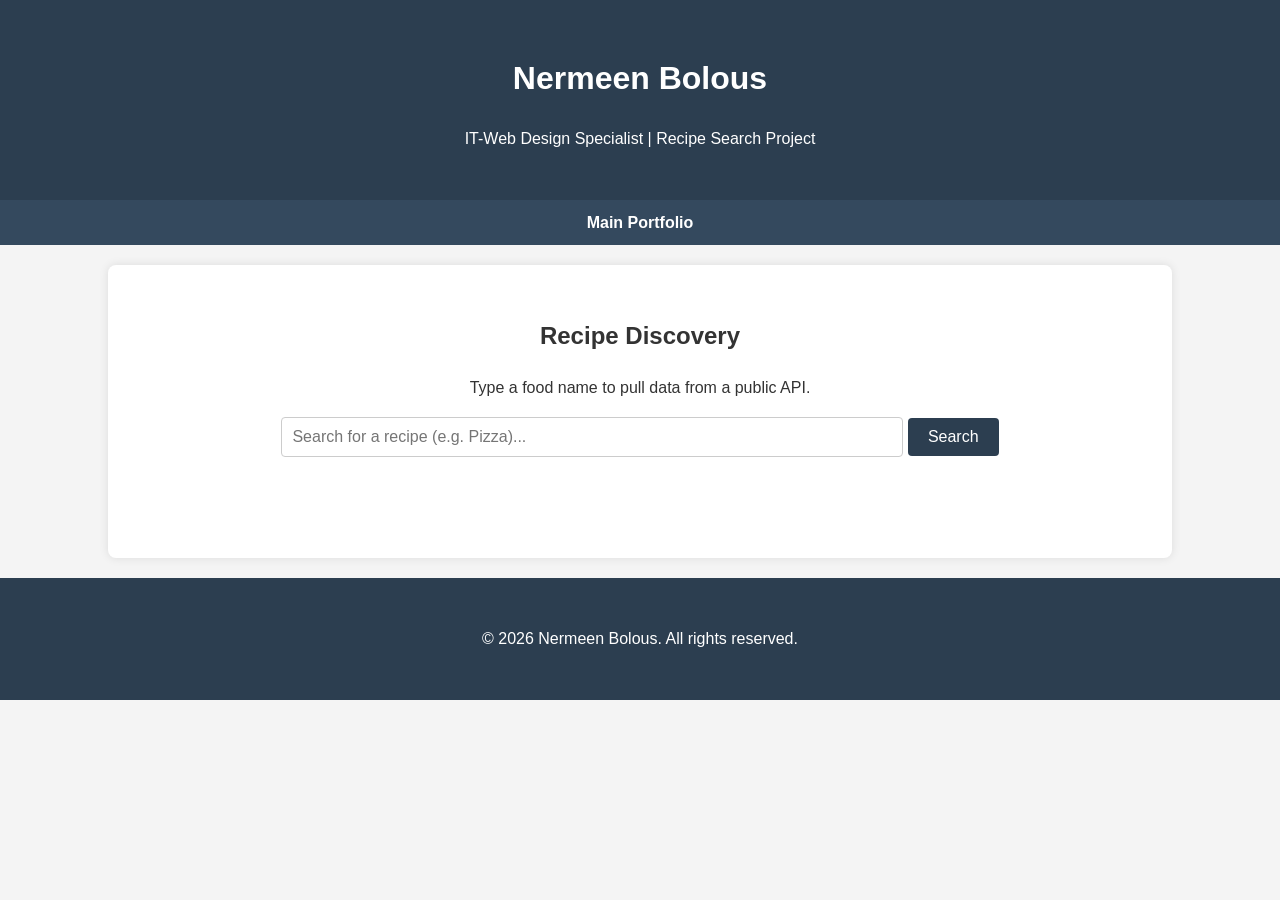
==== api-search.html @ e2038aad "Update api-search.html" ====
<!DOCTYPE html>
<html lang="en">
<head>
    <meta charset="UTF-8">
    <meta name="viewport" content="width=device-width, initial-scale=1.0">
    <title>Nermeen Bolous | Recipe Search</title>
    <style>
        /* Using your exact portfolio colors and fonts */
        body { font-family: Arial, sans-serif; line-height: 1.6; margin: 0; padding: 0; color: #333; background: #f4f4f4; }
        header { background: #2c3e50; color: white; padding: 2rem; text-align: center; }
        nav { background: #34495e; padding: 10px; text-align: center; position: sticky; top: 0; z-index: 1000; }
        nav a { color: white; margin: 0 15px; text-decoration: none; font-weight: bold; }
        .container { width: 85%; max-width: 1000px; margin: 20px auto; background: white; padding: 2rem; border-radius: 8px; box-shadow: 0 0 10px rgba(0,0,0,0.1); }
        
        /* Search UI Section */
        .search-section { text-align: center; margin-bottom: 30px; }
        input { padding: 10px; width: 60%; border: 1px solid #ccc; border-radius: 4px; font-size: 1rem; }
        button { padding: 10px 20px; background: #2c3e50; color: white; border: none; cursor: pointer; border-radius: 4px; font-size: 1rem; }
        button:hover { background: #1a252f; }
        #status { margin: 15px 0; font-weight: bold; min-height: 24px; }
        
        /* Results Grid */
        #results { display: grid; grid-template-columns: repeat(auto-fit, minmax(280px, 1fr)); gap: 20px; margin-top: 20px; }
        .recipe-card { background: #fff; border: 1px solid #ddd; padding: 20px; border-radius: 5px; text-align: center; box-shadow: 0 2px 5px rgba(0,0,0,0.05); }
        .recipe-card img { width: 100%; border-radius: 5px; height: 200px; object-fit: cover; margin-bottom: 10px; }
        footer { background: #2c3e50; color: white; text-align: center; padding: 2rem; margin-top: 20px; }
    </style>
</head>
<body>
    <header>
        <h1>Nermeen Bolous</h1>
        <p>IT-Web Design Specialist | Recipe Search Project</p>
    </header>

    <nav>
        <a href="index.html">Main Portfolio</a>
    </nav>

    <main class="container">
        <section class="search-section">
            <h2>Recipe Discovery</h2>
            <p>Type a food name to pull data from a public API.</p>
            <input type="text" id="searchInput" placeholder="Search for a recipe (e.g. Pizza)...">
            <button id="searchBtn">Search</button>
            <div id="status"></div>
        </section>

        <div id="results"></div>
    </main>

    <footer>
        <p>&copy; 2026 Nermeen Bolous. All rights reserved.</p>
    </footer>

    <script>
        const searchBtn = document.getElementById("searchBtn");
        const searchInput = document.getElementById("searchInput");
        const status = document.getElementById("status");
        const results = document.getElementById("results");

        searchBtn.addEventListener("click", runSearch);

        async function runSearch() {
            const term = searchInput.value.trim();

            // 1. Handle blank input
            if (!term) {
                status.textContent = "Please enter a search term.";
                results.innerHTML = "";
                return;
            }

            // 2. Clear results and show loading
            status.textContent = "Searching for recipes...";
            results.innerHTML = "";

            try {
                // 3. Build API URL with HTTPS
                const url = `https://www.themealdb.com/api/json/v1/1/search.php?s=${encodeURIComponent(term)}`;
                
                // 4. Fetch the data
                const response = await fetch(url);

                if (!response.ok) {
                    throw new Error("Connection error");
                }

                const data = await response.json();

                // 5. Check if results exist
                if (!data.meals) {
                    status.textContent = "No recipes found. Try searching for 'Chicken' or 'Cake'.";
                    return;
                }

                status.textContent = `Found ${data.meals.length} result(s).`;

                // 6. Display the data
                results.innerHTML = data.meals.map(meal => `
                    <div class="recipe-card">
                        <img src="${meal.strMealThumb}" alt="${meal.strMeal}">
                        <h3>${meal.strMeal}</h3>
                        <p><strong>Category:</strong> ${meal.strCategory}</p>
                        <p><strong>Origin:</strong> ${meal.strArea}</p>
                    </div>
                `).join("");

            } catch (err) {
                // 7. Error handling
                status.textContent = "Something went wrong. Check your internet or code.";
                console.error("The error was:", err);
            }
        }
    </script>
</body>
</html>
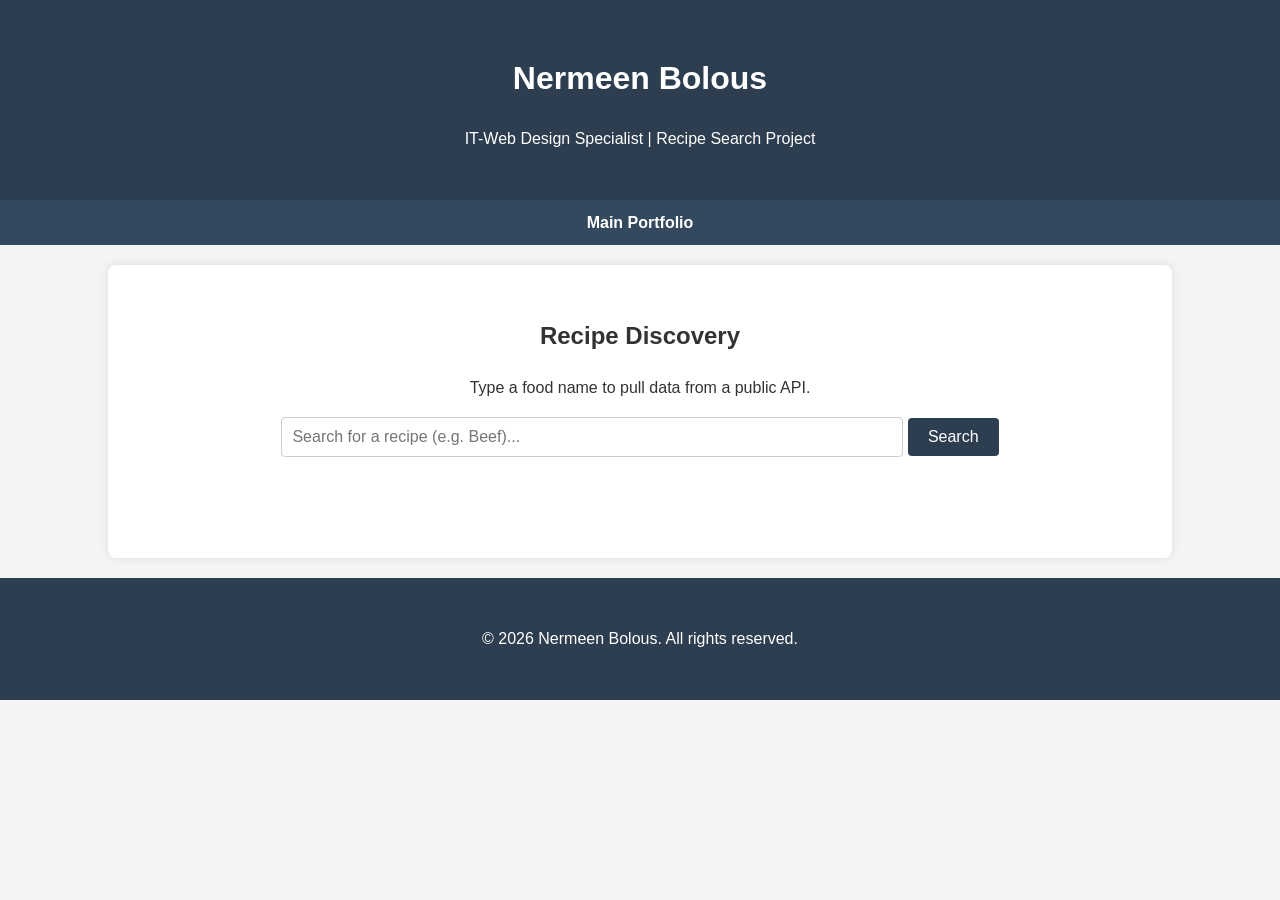
==== commit 2c61f7a7: "Update api-search.html" ====
--- a/api-search.html
+++ b/api-search.html
@@ -5,23 +5,23 @@
     <meta name="viewport" content="width=device-width, initial-scale=1.0">
     <title>Nermeen Bolous | Recipe Search</title>
     <style>
-        /* Using your exact portfolio colors and fonts */
+        /* Using your portfolio's exact CSS themes [cite: 110-115] */
         body { font-family: Arial, sans-serif; line-height: 1.6; margin: 0; padding: 0; color: #333; background: #f4f4f4; }
         header { background: #2c3e50; color: white; padding: 2rem; text-align: center; }
         nav { background: #34495e; padding: 10px; text-align: center; position: sticky; top: 0; z-index: 1000; }
         nav a { color: white; margin: 0 15px; text-decoration: none; font-weight: bold; }
         .container { width: 85%; max-width: 1000px; margin: 20px auto; background: white; padding: 2rem; border-radius: 8px; box-shadow: 0 0 10px rgba(0,0,0,0.1); }
         
-        /* Search UI Section */
+        /* UI Styles [cite: 121-125] */
         .search-section { text-align: center; margin-bottom: 30px; }
         input { padding: 10px; width: 60%; border: 1px solid #ccc; border-radius: 4px; font-size: 1rem; }
         button { padding: 10px 20px; background: #2c3e50; color: white; border: none; cursor: pointer; border-radius: 4px; font-size: 1rem; }
         button:hover { background: #1a252f; }
-        #status { margin: 15px 0; font-weight: bold; min-height: 24px; }
+        #status { margin: 15px 0; font-weight: bold; min-height: 24px; color: #2c3e50; }
         
-        /* Results Grid */
+        /* Grid for results [cite: 119] */
         #results { display: grid; grid-template-columns: repeat(auto-fit, minmax(280px, 1fr)); gap: 20px; margin-top: 20px; }
-        .recipe-card { background: #fff; border: 1px solid #ddd; padding: 20px; border-radius: 5px; text-align: center; box-shadow: 0 2px 5px rgba(0,0,0,0.05); }
+        .recipe-card { background: #fff; border: 1px solid #ddd; padding: 20px; border-radius: 5px; text-align: center; }
         .recipe-card img { width: 100%; border-radius: 5px; height: 200px; object-fit: cover; margin-bottom: 10px; }
         footer { background: #2c3e50; color: white; text-align: center; padding: 2rem; margin-top: 20px; }
     </style>
@@ -40,7 +40,7 @@
         <section class="search-section">
             <h2>Recipe Discovery</h2>
             <p>Type a food name to pull data from a public API.</p>
-            <input type="text" id="searchInput" placeholder="Search for a recipe (e.g. Pizza)...">
+            <input type="text" id="searchInput" placeholder="Search for a recipe (e.g. Beef)...">
             <button id="searchBtn">Search</button>
             <div id="status"></div>
         </section>
@@ -63,31 +63,28 @@
         async function runSearch() {
             const term = searchInput.value.trim();
 
-            // 1. Handle blank input
             if (!term) {
                 status.textContent = "Please enter a search term.";
                 results.innerHTML = "";
                 return;
             }
 
-            // 2. Clear results and show loading
             status.textContent = "Searching for recipes...";
             results.innerHTML = "";
 
             try {
-                // 3. Build API URL with HTTPS
+                // Using secure HTTPS for the API request
                 const url = `https://www.themealdb.com/api/json/v1/1/search.php?s=${encodeURIComponent(term)}`;
                 
-                // 4. Fetch the data
                 const response = await fetch(url);
 
+                // Check if the server actually sent back a proper response
                 if (!response.ok) {
-                    throw new Error("Connection error");
+                    throw new Error(`Server error: ${response.status}`);
                 }
 
                 const data = await response.json();
 
-                // 5. Check if results exist
                 if (!data.meals) {
                     status.textContent = "No recipes found. Try searching for 'Chicken' or 'Cake'.";
                     return;
@@ -95,20 +92,20 @@
 
                 status.textContent = `Found ${data.meals.length} result(s).`;
 
-                // 6. Display the data
+                // Displaying Name, Category, Region, and Image
                 results.innerHTML = data.meals.map(meal => `
                     <div class="recipe-card">
                         <img src="${meal.strMealThumb}" alt="${meal.strMeal}">
                         <h3>${meal.strMeal}</h3>
                         <p><strong>Category:</strong> ${meal.strCategory}</p>
-                        <p><strong>Origin:</strong> ${meal.strArea}</p>
+                        <p><strong>Region:</strong> ${meal.strArea}</p>
                     </div>
                 `).join("");
 
             } catch (err) {
-                // 7. Error handling
-                status.textContent = "Something went wrong. Check your internet or code.";
-                console.error("The error was:", err);
+                // Showing a more descriptive error message
+                status.textContent = "Error connecting to the recipe database. Check your internet.";
+                console.error("Fetch detailed error:", err);
             }
         }
     </script>
